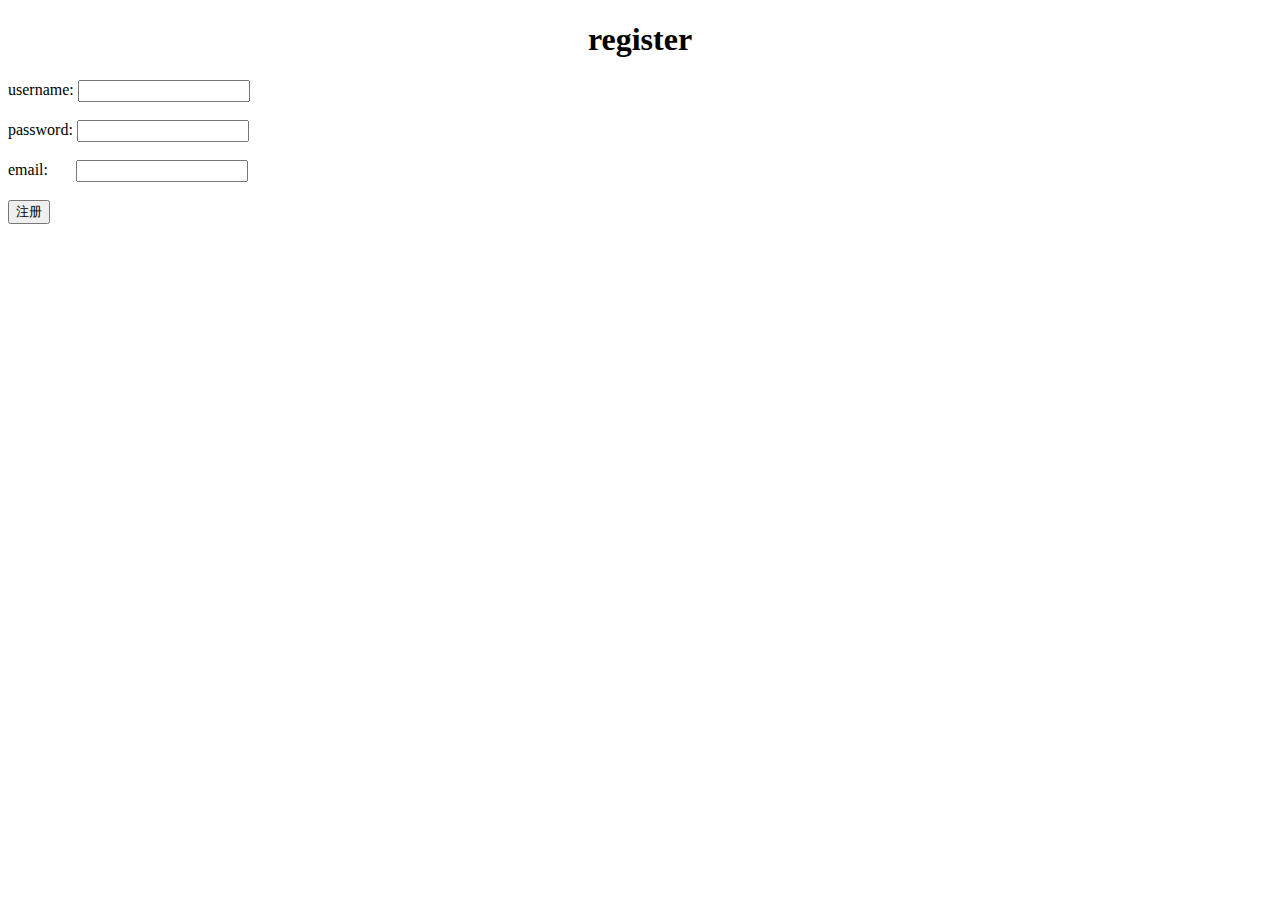
==== register.html @ c9b5b49e "Add files via upload" ====
<!DOCTYPE html>
<html lang="en">
<head>
    <meta charset="UTF-8">
    <meta name="viewport" content="width=device-width, initial-scale=1.0">
    <title>注册</title>
    <link rel="stylesheet" type="text/css" href="register.css">
</head>
<body>
    <h1>register</h1>
    <form action="register.php" method="post">
        <label for="username">username:</label>
        <input type="text" id="username" name="username" required>
        <br>
        <br>
        <label for="password">password:</label>
        <input type="password" id="password" name="password" required>
        <br><br>
        <label for="email">email:&nbsp;&nbsp;&nbsp;&nbsp;&nbsp;&nbsp;</label>
        <input type="email" id="email" name="email" required>
        <br><br>
        <input type="submit" value="注册">
    </form>
</body>
</html>
---- register.css ----
body{
    background-image: url("images/arrow_on.gif");
    background-repeat: no-repeat;
    background-size: cover;
}
*{
    font-family: 'Times New Roman', Times, serif;
}
h1{
    text-align: center;
}
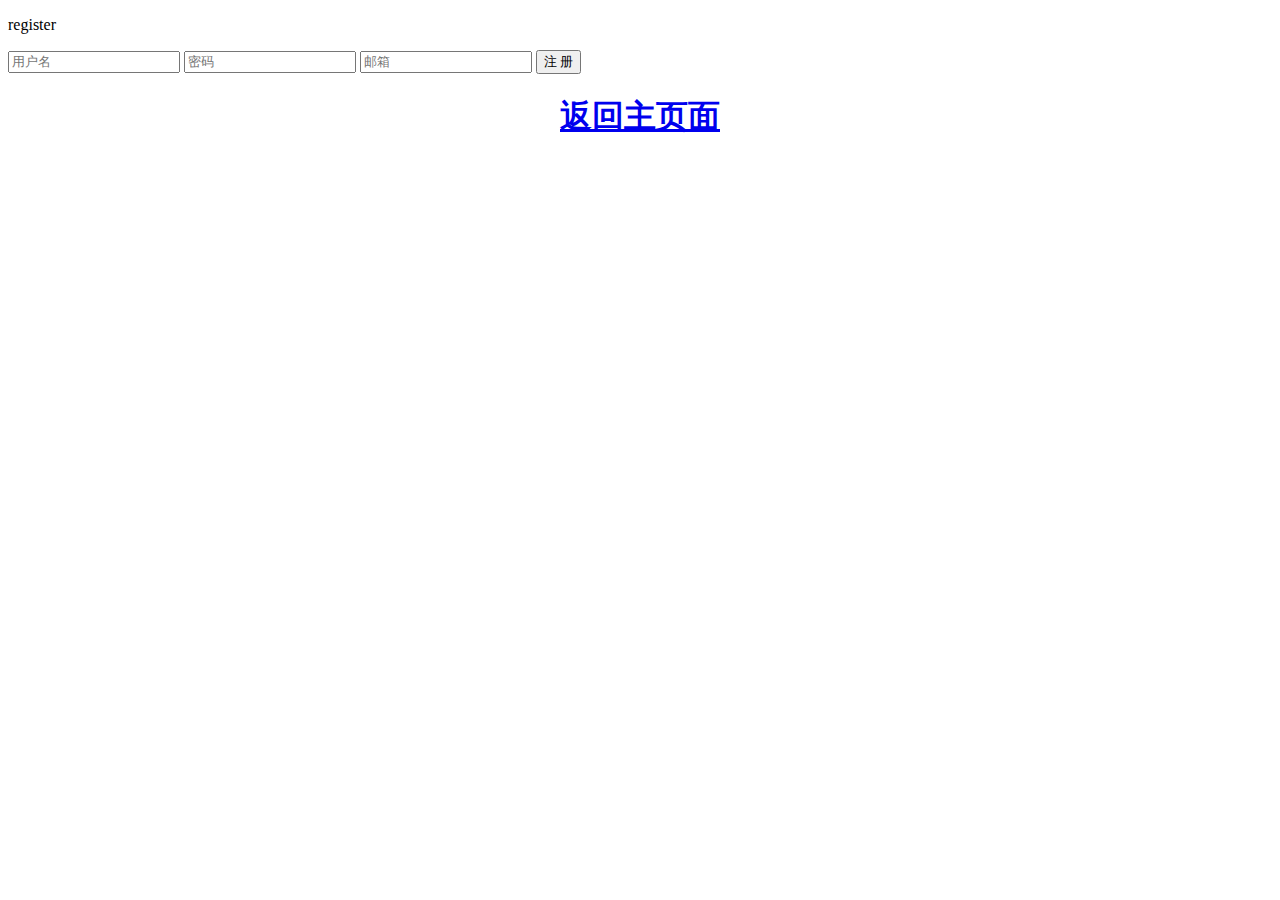
==== commit af8776d6: "Add files via upload" ====
--- a/register.html
+++ b/register.html
@@ -7,19 +7,13 @@
     <link rel="stylesheet" type="text/css" href="register.css">
 </head>
 <body>
-    <h1>register</h1>
-    <form action="register.php" method="post">
-        <label for="username">username:</label>
-        <input type="text" id="username" name="username" required>
-        <br>
-        <br>
-        <label for="password">password:</label>
-        <input type="password" id="password" name="password" required>
-        <br><br>
-        <label for="email">email:&nbsp;&nbsp;&nbsp;&nbsp;&nbsp;&nbsp;</label>
-        <input type="email" id="email" name="email" required>
-        <br><br>
-        <input type="submit" value="注册">
+    <form action="register.php" method="post" id="register-form">
+        <p>register</p>
+        <input type="text" id="username" name="username" placeholder="用户名" required>
+        <input type="password" id="password" name="password" placeholder="密码" required>
+        <input type="email" id="email" name="email" placeholder="邮箱" required>
+        <input type="submit" value="注 册" class="btn">
     </form>
+    <a href="index.html"><h1>返回主页面</h1></a>
 </body>
 </html>